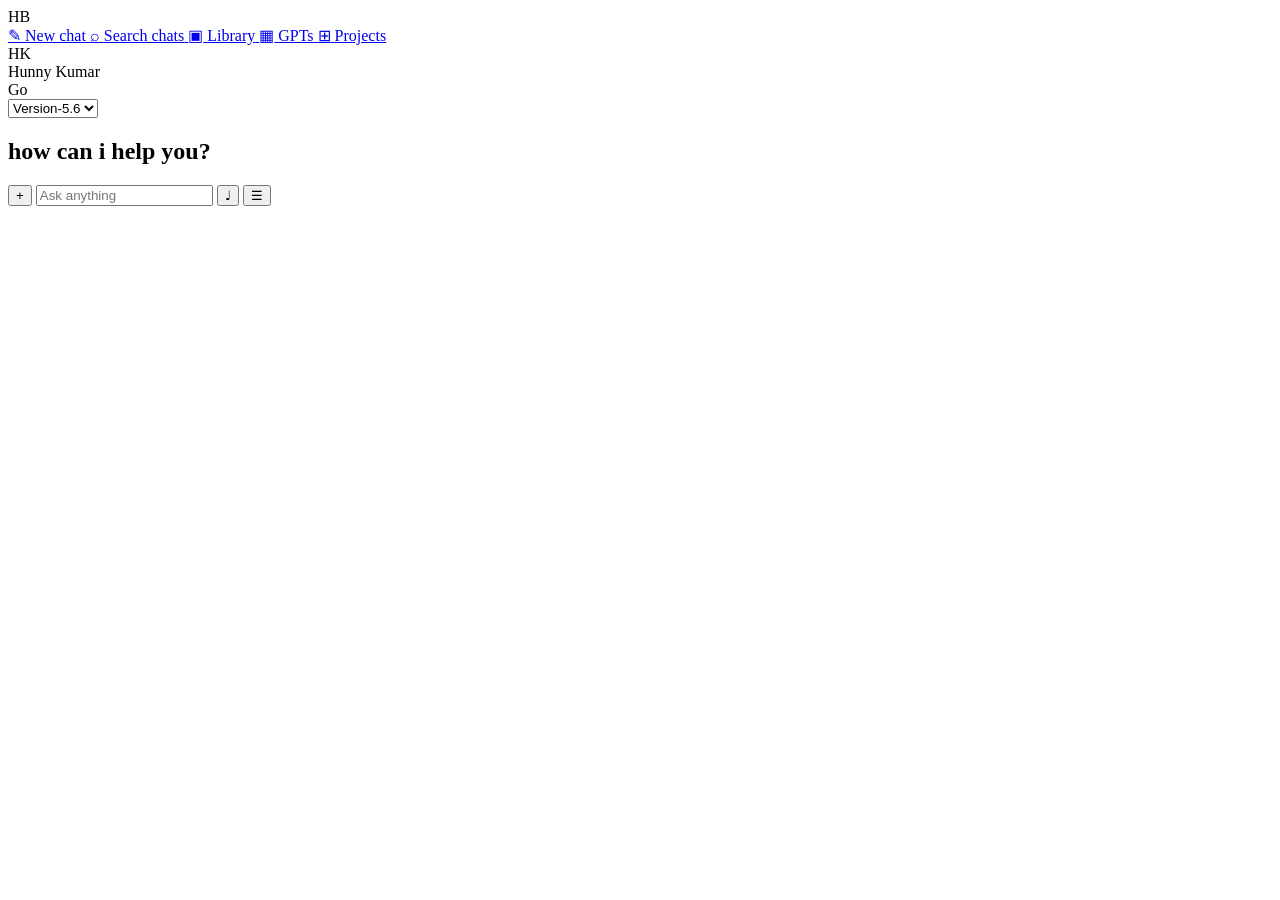
==== index.html @ bd7ebd9c "Add files via upload" ====
<!DOCTYPE html>
<html lang="en">
<head>
    <meta charset="UTF-8">
    <meta name="viewport" content="width=device-width, initial-scale=1.0">
    <title>ChatGPT UI Clone</title>

    <link rel="stylesheet" href="style.css">
</head>

<body>

   
    <aside class="sidebar">

        <div class="logo">
            <div class="logo-symbol">HB</div>
        </div>

        <nav class="menu">

            <a href="#" class="menu-item">
                <span class="icon">✎</span>
                <span>New chat</span>
            </a>

            <a href="#" class="menu-item">
                <span class="icon">⌕</span>
                <span>Search chats</span>
            </a>

            <a href="#" class="menu-item">
                <span class="icon">▣</span>
                <span>Library</span>
            </a>

            <a href="#" class="menu-item">
                <span class="icon">▦</span>
                <span>GPTs</span>
            </a>

            <a href="#" class="menu-item">
                <span class="icon">⊞</span>
                <span>Projects</span>
            </a>

        </nav>

        <!-- PROFILE -->
        <div class="profile">

            <div class="profile-picture">
                HK
            </div>

            <div class="profile-info">
                <div class="profile-name">Hunny Kumar</div>
                <div class="profile-plan">Go</div>
            </div>

        </div>

    </aside>


    <!-- MAIN CONTENT -->
    <main class="main-content">

        <!-- TOP BAR -->
        <header class="topbar">


            <div class="version-selector">
    <select>
        <option>Version-5.6</option>
        <option>Version-5.5</option>
        <option>Version-5</option>
        <option>Version-Go</option>
    </select>
</div>
    

        </header>


        <!-- CHAT AREA -->
        <section class="chat-container">

            <h1>how can i help you?</h1>


            <!-- INPUT BOX -->
            <div class="chat-input">

                <button class="input-button plus-button">
                    +
                </button>

                <input
                    type="text"
                    placeholder="Ask anything"
                >

                <button class="input-button microphone-button">
                    ♩
                </button>

                <button class="input-button menu-button">
                    ☰
                </button>

            </div>

        </section>

    </main>

</body>
</html>
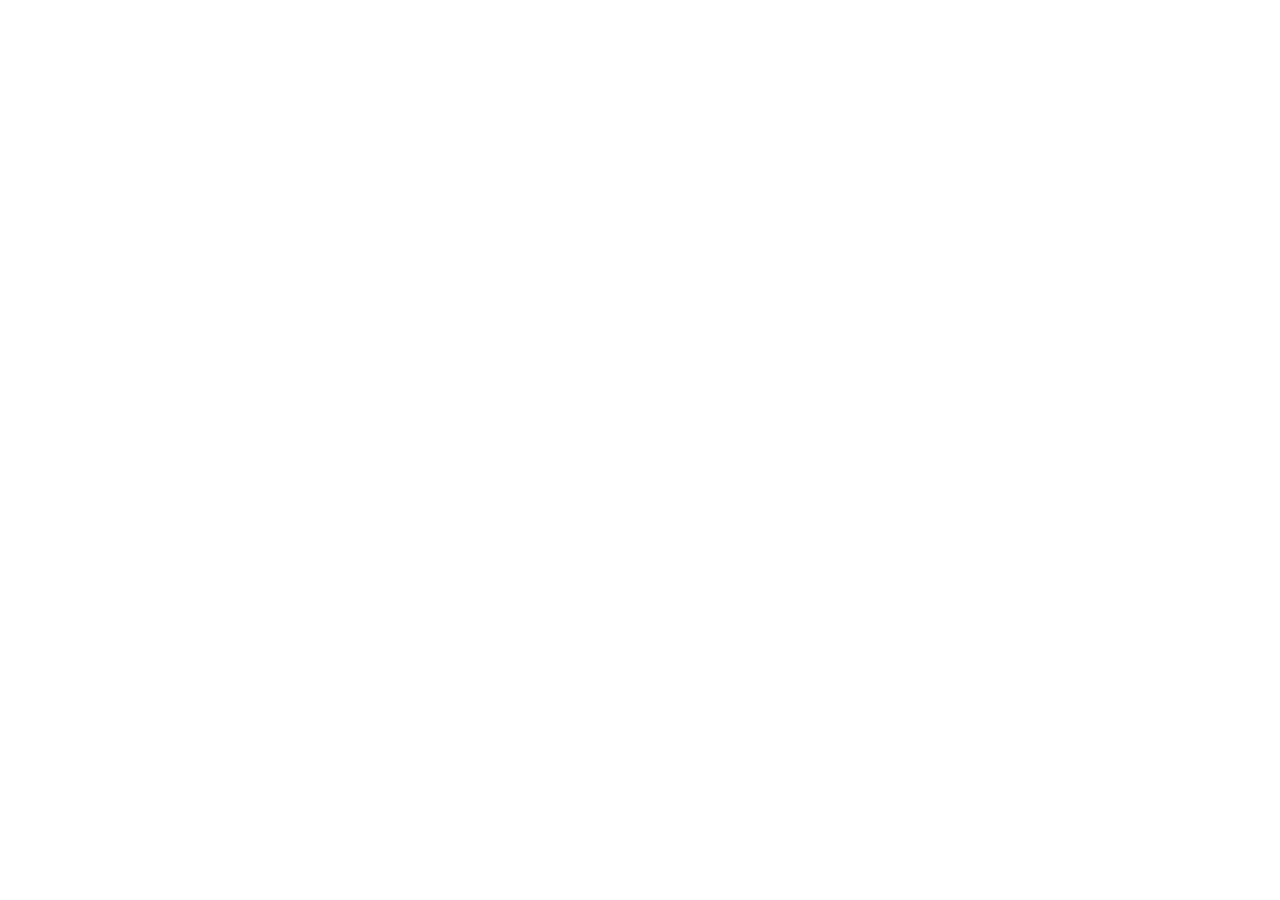
==== commit 32a603e7: "Add files via upload" ====
--- a/index.html
+++ b/index.html
@@ -1,119 +1,12 @@
-<!DOCTYPE html>
-<html lang="en">
-<head>
-    <meta charset="UTF-8">
-    <meta name="viewport" content="width=device-width, initial-scale=1.0">
-    <title>ChatGPT UI Clone</title>
-
-    <link rel="stylesheet" href="style.css">
-</head>
-
-<body>
-
-   
-    <aside class="sidebar">
-
-        <div class="logo">
-            <div class="logo-symbol">HB</div>
-        </div>
-
-        <nav class="menu">
-
-            <a href="#" class="menu-item">
-                <span class="icon">✎</span>
-                <span>New chat</span>
-            </a>
-
-            <a href="#" class="menu-item">
-                <span class="icon">⌕</span>
-                <span>Search chats</span>
-            </a>
-
-            <a href="#" class="menu-item">
-                <span class="icon">▣</span>
-                <span>Library</span>
-            </a>
-
-            <a href="#" class="menu-item">
-                <span class="icon">▦</span>
-                <span>GPTs</span>
-            </a>
-
-            <a href="#" class="menu-item">
-                <span class="icon">⊞</span>
-                <span>Projects</span>
-            </a>
-
-        </nav>
-
-        <!-- PROFILE -->
-        <div class="profile">
-
-            <div class="profile-picture">
-                HK
-            </div>
-
-            <div class="profile-info">
-                <div class="profile-name">Hunny Kumar</div>
-                <div class="profile-plan">Go</div>
-            </div>
-
-        </div>
-
-    </aside>
-
-
-    <!-- MAIN CONTENT -->
-    <main class="main-content">
-
-        <!-- TOP BAR -->
-        <header class="topbar">
-
-
-            <div class="version-selector">
-    <select>
-        <option>Version-5.6</option>
-        <option>Version-5.5</option>
-        <option>Version-5</option>
-        <option>Version-Go</option>
-    </select>
-</div>
-    
-
-        </header>
-
-
-        <!-- CHAT AREA -->
-        <section class="chat-container">
-
-            <h1>how can i help you?</h1>
-
-
-            <!-- INPUT BOX -->
-            <div class="chat-input">
-
-                <button class="input-button plus-button">
-                    +
-                </button>
-
-                <input
-                    type="text"
-                    placeholder="Ask anything"
-                >
-
-                <button class="input-button microphone-button">
-                    ♩
-                </button>
-
-                <button class="input-button menu-button">
-                    ☰
-                </button>
-
-            </div>
-
-        </section>
-
-    </main>
-
-</body>
-</html>+<!DOCTYPE html>
+<html lang="en">
+<head>
+    <meta charset="UTF-8" />
+    <meta name="viewport" content="width=device-width, initial-scale=1.0" />
+    <title>ChatGPT UI Clone</title>
+</head>
+<body>
+    <div id="root"></div>
+    <script type="module" src="/src/main.jsx"></script>
+</body>
+</html>
